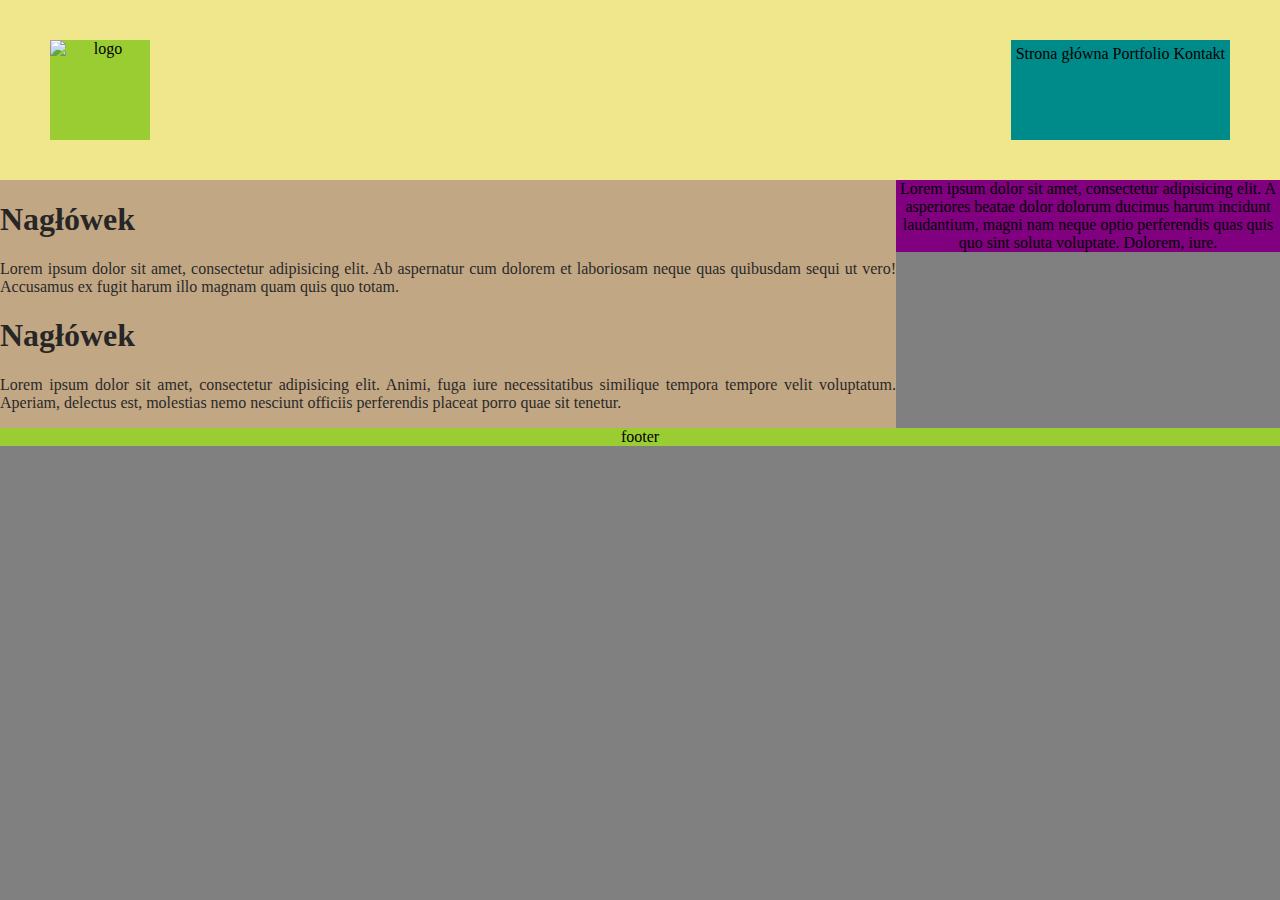
==== index.html @ 9e60a6d5 "Initial commit" ====
<!DOCTYPE html>
<html lang="pl">
<head>
    <meta charset="UTF-8">
    <title>Projekt2</title>
    <link rel="stylesheet" href="CSS/style.css">
</head>
<body>

<div class="container">

    <header>
        <img src="" alt="logo">
        <nav>
            <ul>
                <li><a href="#">Strona główna</a> </li>
                <li><a href="#">Portfolio</a></li>
                <li><a href="#">Kontakt</a></li>
            </ul>
        </nav>
    </header>

    <main>
        <article>
            <h1>Nagłówek</h1>
            <p>Lorem ipsum dolor sit amet, consectetur adipisicing elit. Ab aspernatur cum dolorem et laboriosam neque quas quibusdam sequi ut vero! Accusamus ex fugit harum illo magnam quam quis quo totam. </p>

        </article>
        <article>
            <h1>Nagłówek</h1>
            <p>Lorem ipsum dolor sit amet, consectetur adipisicing elit. Animi, fuga iure necessitatibus similique tempora tempore velit voluptatum. Aperiam, delectus est, molestias nemo nesciunt officiis perferendis placeat porro quae sit tenetur.</p>
        </article>
    </main>

    <aside>Lorem ipsum dolor sit amet, consectetur adipisicing elit. A asperiores beatae dolor dolorum ducimus harum incidunt laudantium, magni nam neque optio perferendis quas quis quo sint soluta voluptate. Dolorem, iure.</lorum></aside>
    <footer>footer</footer>

</div>


</body>
</html>
---- CSS/style.css ----
body
{
    background-color: grey;
    margin: 0px;
}

header
{
    width: 100%;
    height: 180px;
    background-color: khaki;
}

header img
{
    float: left;
    height: 100px;
    width: 100px;
    margin-left: 50px;
    margin-top: 40px;
    margin-bottom: 40px;
    text-align: center;
    background-color: yellowgreen;
}

header nav
{
    float: right;
    margin-right: 50px;
    margin-top: 40px;
    margin-bottom: 40px;
    height: 100px;
    text-align: left;
    background-color: darkcyan;
}

main
{
    clear:both;
    float: left;
    width: 70%;
    text-align: justify;
    background-color: burlywood;
    opacity: 0.7
}

aside
{
    float: left;
    width:30% ;
    background-color: purple;
    text-align: center;
}

footer
{
    clear:both;
    background-color: yellowgreen;
    text-align: center;
}

header nav ul
{
    list-style: none;
    padding: 5px;
    margin: 0;
}

header nav ul li a
{
    text-decoration: none;
    color: black;
}

header nav ul li
{
    display: inline-block;
}
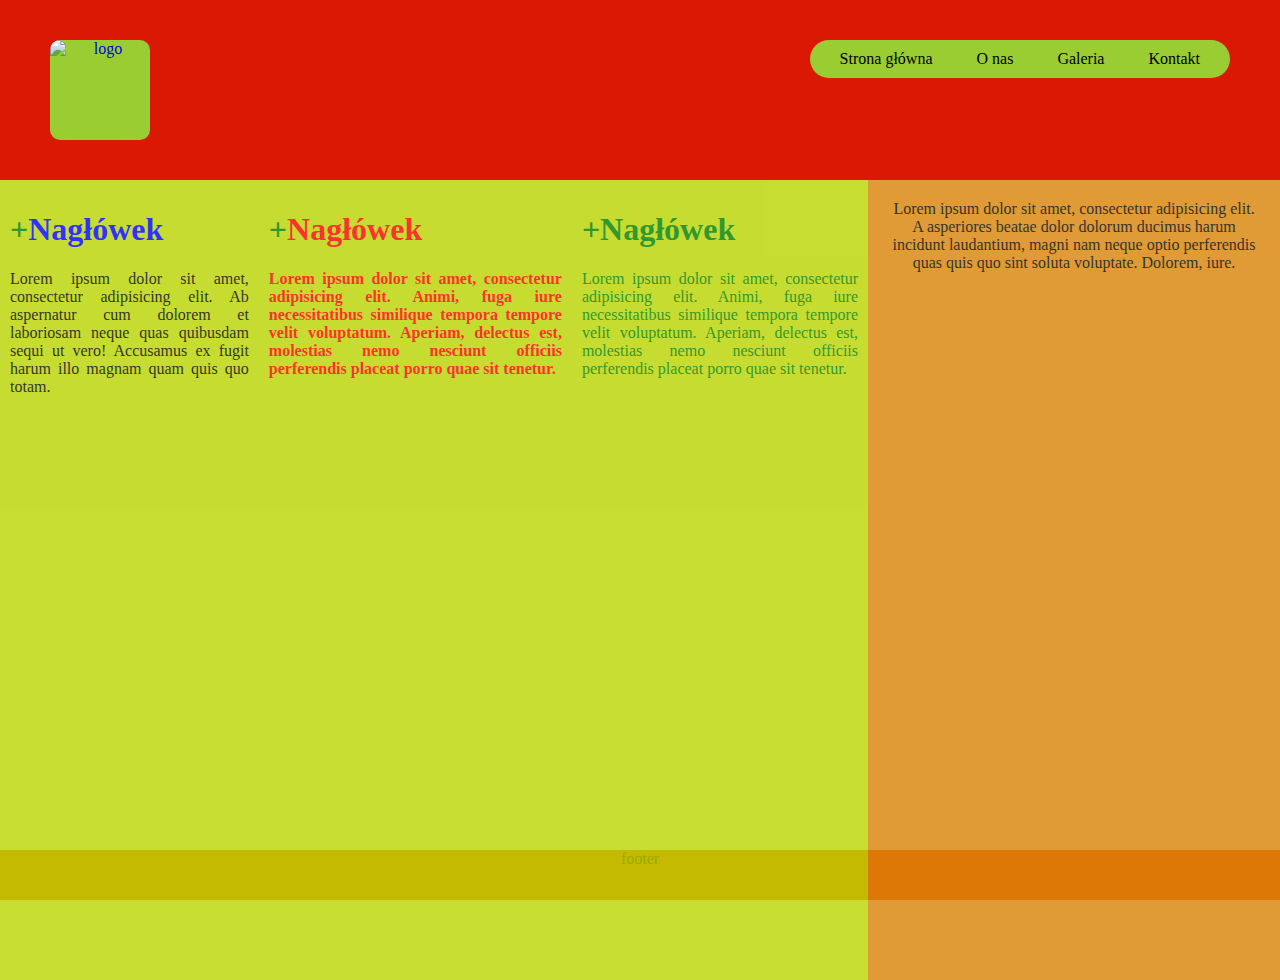
==== commit 9b9385eb: "HTML/CSS/FLEX zajęcia 21/10/2017" ====
--- a/index.html
+++ b/index.html
@@ -10,31 +10,40 @@
 <div class="container">
 
     <header>
-        <img src="" alt="logo">
+        <a href="index.html"> <img src="http://app.brandmark.io/nounpreview/793324.png" alt="logo">
+        </a>
         <nav>
             <ul>
-                <li><a href="#">Strona główna</a> </li>
-                <li><a href="#">Portfolio</a></li>
-                <li><a href="#">Kontakt</a></li>
+                <li><a href="index.html">Strona główna</a></li>
+                <li><a href="#">O nas</a></li>
+                <li><a href="#">Galeria</a></li>
+                <li><a href="contact.html">Kontakt</a></li>
             </ul>
         </nav>
     </header>
 
+    <div id="flex">
     <main>
         <article>
             <h1>Nagłówek</h1>
             <p>Lorem ipsum dolor sit amet, consectetur adipisicing elit. Ab aspernatur cum dolorem et laboriosam neque quas quibusdam sequi ut vero! Accusamus ex fugit harum illo magnam quam quis quo totam. </p>
+        </article>
 
-        </article>
         <article>
             <h1>Nagłówek</h1>
             <p>Lorem ipsum dolor sit amet, consectetur adipisicing elit. Animi, fuga iure necessitatibus similique tempora tempore velit voluptatum. Aperiam, delectus est, molestias nemo nesciunt officiis perferendis placeat porro quae sit tenetur.</p>
         </article>
+
+        <article>
+            <h1>Nagłówek</h1>
+            <p>Lorem ipsum dolor sit amet, consectetur adipisicing elit. Animi, fuga iure necessitatibus similique tempora tempore velit voluptatum. Aperiam, delectus est, molestias nemo nesciunt officiis perferendis placeat porro quae sit tenetur.</p>
+        </article>
+
     </main>
 
     <aside>Lorem ipsum dolor sit amet, consectetur adipisicing elit. A asperiores beatae dolor dolorum ducimus harum incidunt laudantium, magni nam neque optio perferendis quas quis quo sint soluta voluptate. Dolorem, iure.</lorum></aside>
     <footer>footer</footer>
-
+    </div>
 </div>
 
 
--- a/CSS/style.css
+++ b/CSS/style.css
@@ -1,6 +1,6 @@
 body
 {
-    background-color: grey;
+    background-color: honeydew;
     margin: 0px;
 }
 
@@ -8,7 +8,7 @@
 {
     width: 100%;
     height: 180px;
-    background-color: khaki;
+    background-color: #DB1803;
 }
 
 header img
@@ -21,6 +21,7 @@
     margin-bottom: 40px;
     text-align: center;
     background-color: yellowgreen;
+    border-radius: 10px;
 }
 
 header nav
@@ -29,9 +30,44 @@
     margin-right: 50px;
     margin-top: 40px;
     margin-bottom: 40px;
-    height: 100px;
+    /*height: 100px;*/
     text-align: left;
-    background-color: darkcyan;
+    background-color: yellowgreen;
+    border-radius: 25px;
+}
+
+
+header nav ul
+{
+    list-style: none;
+    padding: 10px;
+    margin: 0;
+}
+
+
+
+header nav ul li a
+{
+    text-decoration: none;
+    color: black;
+    padding: 20px;
+}
+
+header nav ul li
+{
+    display: inline-block;
+}
+
+
+header nav ul li a:hover
+{
+    color: red;
+}
+
+#flex
+{
+    display: flex;
+    align-items: stretch;
 }
 
 main
@@ -40,39 +76,118 @@
     float: left;
     width: 70%;
     text-align: justify;
-    background-color: burlywood;
-    opacity: 0.7
+    background-color: #BED401;
+    opacity: 0.8;
+    flex-grow: 2;
+    display: flex;
+    flex-direction: row;
+    order: 1;
+    min-height: 800px;
+}
+
+main form input
+{
+    display: block;
+    margin: 30px 15px 15px 50px;
+
+}
+
+input[type='email']:valid
+{
+    color: green;
+}
+
+
+input[type='radio']
+{
+    display: inline-block;
+}
+
+main form textarea
+{
+    margin: 15px 15px 15px 50px;
+}
+
+main form textarea::placeholder
+{
+    padding: 10px;
+}
+
+
+article
+{
+    padding: 10px;
+}
+
+article:first-child h1
+{
+    color: blue;
+}
+
+main form select
+{
+    display: block;
+    margin: 15px 15px 15px 50px;
+}
+
+
+main form select option
+ {
+     font-size: 1.2em;
+ }
+
+main input:valid+label:after
+{
+    content: "+";
+}
+
+main input:invalid+label:after
+{
+    content: "-";
+}
+
+main input:required+label:after
+{
+    content: "*";
+}
+
+article:nth-child(2)
+{
+    color: red;
+    font-weight: bold;
+}
+
+article:last-child
+{
+    color: green;
+}
+
+h1:before
+
+{
+    content: '\+';
+    color: green;
 }
 
 aside
 {
-    float: left;
+    float: right;
     width:30% ;
-    background-color: purple;
+    background-color:#DD8208;
+    opacity: 0.8;
+    flex-grow: 1;
+    order: 99;
     text-align: center;
+    padding: 20px;
 }
 
 footer
 {
     clear:both;
-    background-color: yellowgreen;
+    background-color: #DB4F08;
     text-align: center;
+    position: absolute;
+    bottom: 0px;
+    width: 100%;
+    height: 50px;
 }
-
-header nav ul
-{
-    list-style: none;
-    padding: 5px;
-    margin: 0;
-}
-
-header nav ul li a
-{
-    text-decoration: none;
-    color: black;
-}
-
-header nav ul li
-{
-    display: inline-block;
-}